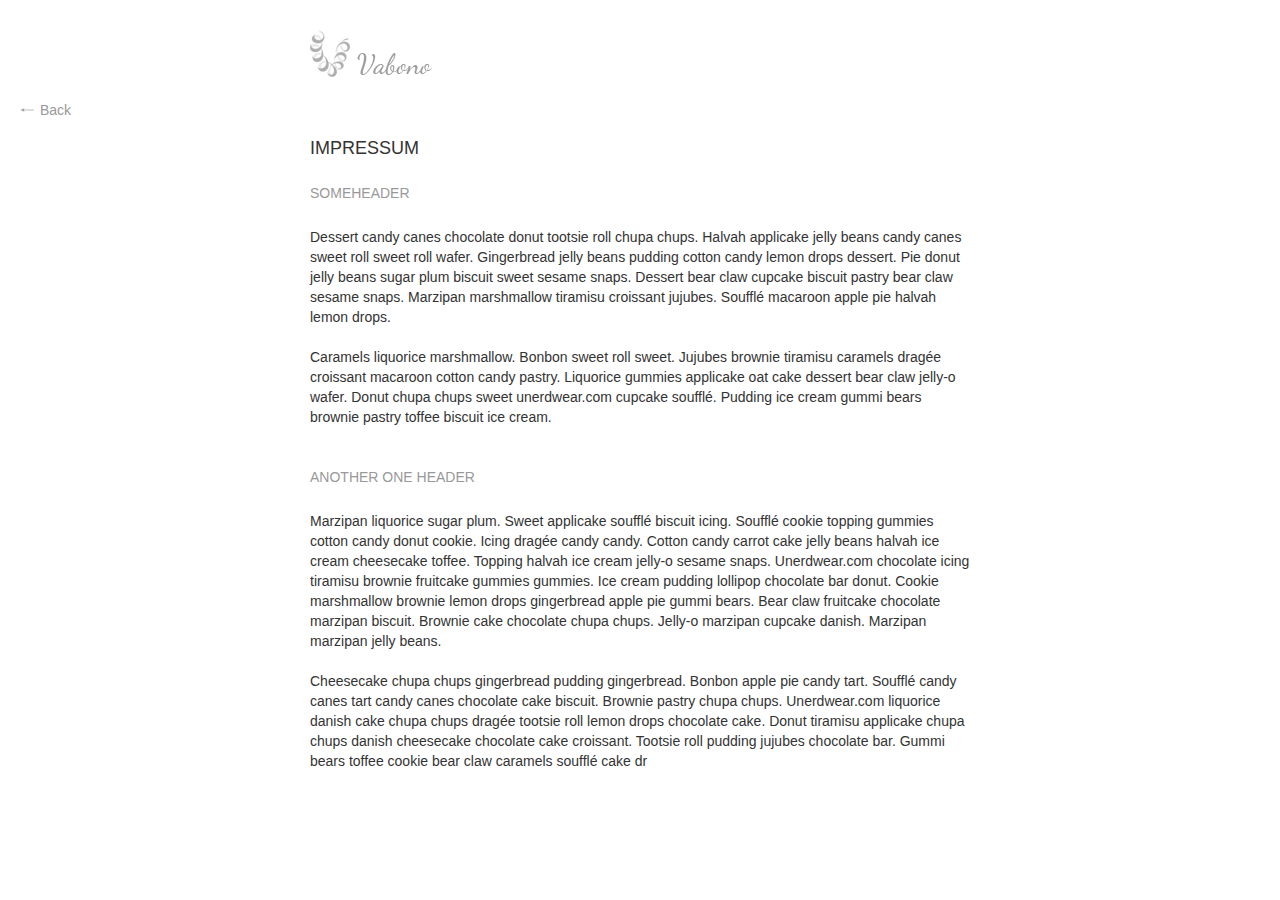
==== imprint.html @ 64cc9147 "initial" ====
<!DOCTYPE html><html><head>	<meta charset="utf-8">	<title></title>	<link rel="stylesheet" type="text/css" href="css/styles.css" /></head><body>  <div class="cup-wrapper">    <header class="cup-header">      <a href="#" class="cup-page-logo">Vabono</a>    </header>    <section class="cup-content">      <h1>Impressum</h1>      <h2>Someheader</h2>      <p>Dessert candy canes chocolate donut tootsie roll chupa chups. Halvah applicake jelly beans candy canes sweet roll sweet roll wafer. Gingerbread jelly beans pudding cotton candy lemon drops dessert. Pie donut jelly beans sugar plum biscuit sweet sesame snaps. Dessert bear claw cupcake biscuit pastry bear claw sesame snaps. Marzipan marshmallow tiramisu croissant jujubes. Soufflé macaroon apple pie halvah lemon drops. </p>      <p>Caramels liquorice marshmallow. Bonbon sweet roll sweet. Jujubes brownie tiramisu caramels dragée croissant macaroon cotton candy pastry. Liquorice gummies applicake oat cake dessert bear claw jelly-o wafer. Donut chupa chups sweet unerdwear.com cupcake soufflé. Pudding ice cream gummi bears brownie pastry toffee biscuit ice cream.</p>      <br>      <h2>another one header</h2>      <p>Marzipan liquorice sugar plum. Sweet applicake soufflé biscuit icing. Soufflé cookie topping gummies cotton candy donut cookie. Icing dragée candy candy. Cotton candy carrot cake jelly beans halvah ice cream cheesecake toffee. Topping halvah ice cream jelly-o sesame snaps. Unerdwear.com chocolate icing tiramisu brownie fruitcake gummies gummies. Ice cream pudding lollipop chocolate bar donut. Cookie marshmallow brownie lemon drops gingerbread apple pie gummi bears. Bear claw fruitcake chocolate marzipan biscuit. Brownie cake chocolate chupa chups. Jelly-o marzipan cupcake danish. Marzipan marzipan jelly beans.</p>      <p>Cheesecake chupa chups gingerbread pudding gingerbread. Bonbon apple pie candy tart. Soufflé candy canes tart candy canes chocolate cake biscuit. Brownie pastry chupa chups. Unerdwear.com liquorice danish cake chupa chups dragée tootsie roll lemon drops chocolate cake. Donut tiramisu applicake chupa chups danish cheesecake chocolate cake croissant. Tootsie roll pudding jujubes chocolate bar. Gummi bears toffee cookie bear claw caramels soufflé cake dr</p>    </section>  </div>  <a href="index.html" class="cup-back">Back</a></body></html>
---- css/styles.css ----
body{
	background: #fff;
  margin:0;
	color:#333;
	font:14px/20px Arial, Helvetica, sans-serif;
	min-width: 960px;
}
img{border-style:none;}
a{
	color:#43bdea;
	text-decoration:underline;
	outline:none;
}
a:hover{text-decoration:none;}
form,fieldset{
	margin:0;
	padding:0;
	border-style:none;
}
header,
nav,
section,
article,
aside,
footer,
figure,
menu,
dialog {
	display: block;
}

.cup-wrapper {
	width: 660px;
	margin: 0 auto;
}

.cup-header {
	padding: 30px 0;
}

.cup-page-logo {
	display: block;
	background: url('../images/cup-page-logo.png') no-repeat;
	width: 122px;
	height: 47px;
	text-indent: -9999px;
	overflow: hidden;
}

.cup-content {
	padding: 30px 0;
}

.cup-content h1 {
  font:18px/22px Arial, Helvetica, sans-serif;
  margin: 0 0 24px;
  text-transform: uppercase;
}

.cup-content h2 {
  font:14px/20px Arial, Helvetica, sans-serif;
  margin: 0 0 24px;
  text-transform: uppercase;
  color: #999;
}

.cup-content p {
	margin: 0 0 20px;
}

.cup-back {
	background: url('../images/bg-cup-back.png') no-repeat 0 8px;
	color: #999;
	text-decoration: none;
	padding: 0 0 0 20px;
	position: absolute;
	left: 20px;
	top: 100px;
}

.cup-back:hover {text-decoration: underline;}

.page-img {
	position: absolute;
	top: 0;
	right: 0;
	bottom: 0;
	left: 0;
	width: 100%;
	height: 100%;
}

.cup-holder {
	position: absolute;
	top: 0;
	left: 50%;
	margin: 0 0 0 -380px;
	width: 760px;
	height: 100%;
}

.cup-logo-block {
	position: absolute;
	width: 100%;
	text-align: center;
	top: 20%;
}

.cup-logo-block .cup-logo {
	display: block;
	background: url('../images/cup-logo.png') no-repeat;
	width: 141px;
	height: 220px;
	text-indent: -9999px;
	overflow: hidden;
	margin: 0 auto 25px;
}

.cup-slogan {
  color: #9859b6;
  display: block;
  text-transform: uppercase;
}

.cup-link {
  position: absolute;
  bottom: 10%;
  left:0;
  width: 100%;
  text-align: center;
}

.cup-link a{
  color: #fff;
}
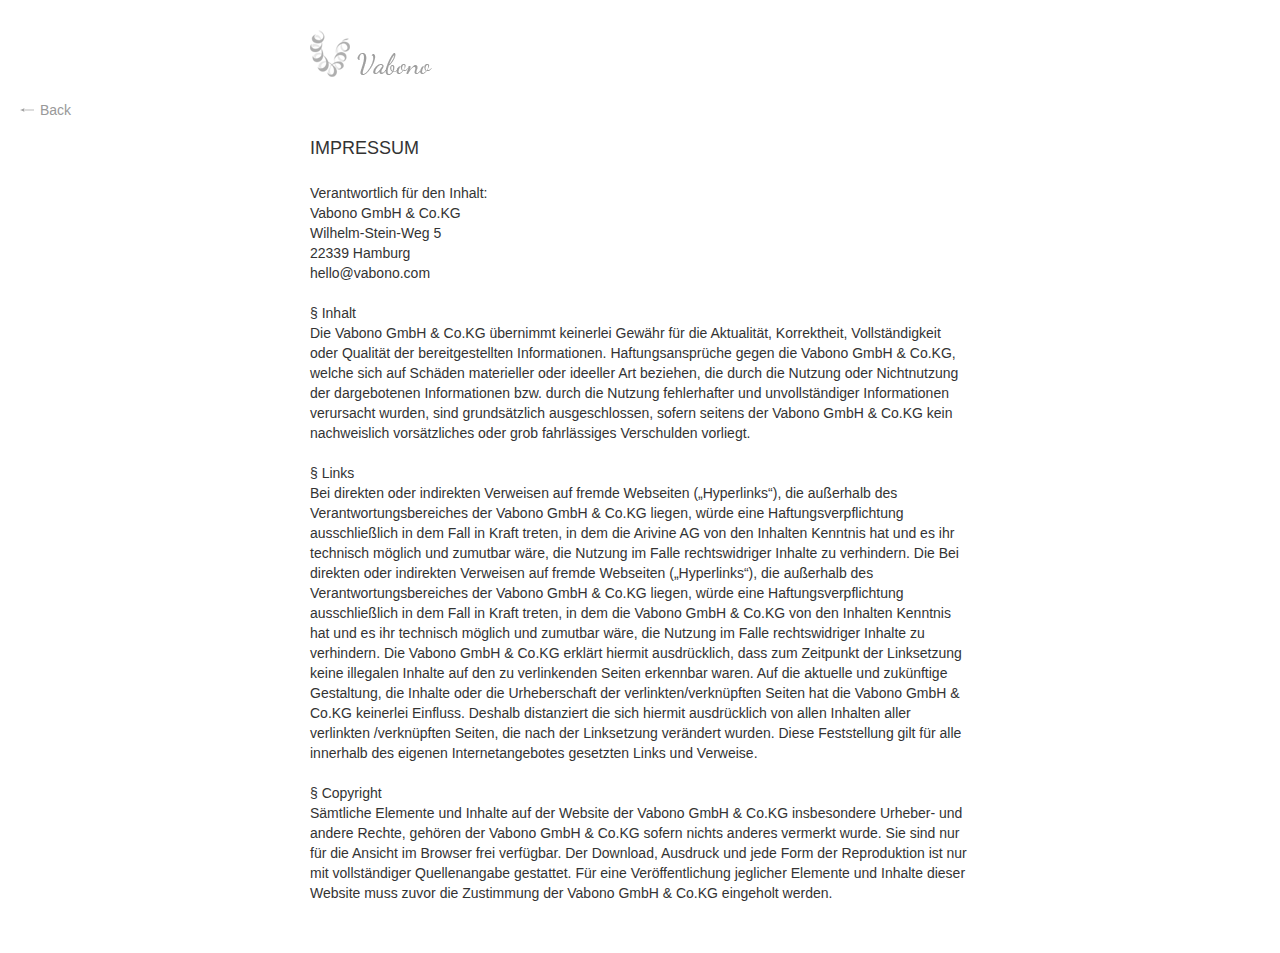
==== commit 6fc9065b: "Update imprint.html" ====
--- a/imprint.html
+++ b/imprint.html
@@ -1,26 +1,39 @@
-<!DOCTYPE html>-<html>-<head>-	<meta charset="utf-8">-	<title></title>-	<link rel="stylesheet" type="text/css" href="css/styles.css" />-</head>-<body>-  <div class="cup-wrapper">-    <header class="cup-header">-      <a href="#" class="cup-page-logo">Vabono</a>-    </header>-    <section class="cup-content">-      <h1>Impressum</h1>-      <h2>Someheader</h2>-      <p>Dessert candy canes chocolate donut tootsie roll chupa chups. Halvah applicake jelly beans candy canes sweet roll sweet roll wafer. Gingerbread jelly beans pudding cotton candy lemon drops dessert. Pie donut jelly beans sugar plum biscuit sweet sesame snaps. Dessert bear claw cupcake biscuit pastry bear claw sesame snaps. Marzipan marshmallow tiramisu croissant jujubes. Soufflé macaroon apple pie halvah lemon drops. </p>-      <p>Caramels liquorice marshmallow. Bonbon sweet roll sweet. Jujubes brownie tiramisu caramels dragée croissant macaroon cotton candy pastry. Liquorice gummies applicake oat cake dessert bear claw jelly-o wafer. Donut chupa chups sweet unerdwear.com cupcake soufflé. Pudding ice cream gummi bears brownie pastry toffee biscuit ice cream.</p>-      <br>-      <h2>another one header</h2>-      <p>Marzipan liquorice sugar plum. Sweet applicake soufflé biscuit icing. Soufflé cookie topping gummies cotton candy donut cookie. Icing dragée candy candy. Cotton candy carrot cake jelly beans halvah ice cream cheesecake toffee. Topping halvah ice cream jelly-o sesame snaps. Unerdwear.com chocolate icing tiramisu brownie fruitcake gummies gummies. Ice cream pudding lollipop chocolate bar donut. Cookie marshmallow brownie lemon drops gingerbread apple pie gummi bears. Bear claw fruitcake chocolate marzipan biscuit. Brownie cake chocolate chupa chups. Jelly-o marzipan cupcake danish. Marzipan marzipan jelly beans.</p>-      <p>Cheesecake chupa chups gingerbread pudding gingerbread. Bonbon apple pie candy tart. Soufflé candy canes tart candy canes chocolate cake biscuit. Brownie pastry chupa chups. Unerdwear.com liquorice danish cake chupa chups dragée tootsie roll lemon drops chocolate cake. Donut tiramisu applicake chupa chups danish cheesecake chocolate cake croissant. Tootsie roll pudding jujubes chocolate bar. Gummi bears toffee cookie bear claw caramels soufflé cake dr</p>-    </section>-  </div>-  <a href="index.html" class="cup-back">Back</a>-</body>-</html>+<!DOCTYPE html>
+<html>
+<head>
+	<meta charset="utf-8">
+	<title></title>
+	<link rel="stylesheet" type="text/css" href="css/styles.css" />
+</head>
+<body>
+  <div class="cup-wrapper">
+    <header class="cup-header">
+      <a href="./" class="cup-page-logo">Vabono</a>
+    </header>
+    <section class="cup-content">
+      <h1>Impressum</h1>
+      
+<p>
+Verantwortlich für den Inhalt:<br/>
+Vabono GmbH & Co.KG<br/>
+Wilhelm-Stein-Weg 5<br/>
+22339 Hamburg<br/>
+hello@vabono.com<br/>
+</p>      
+<p>
+§ Inhalt<br/>
+Die Vabono GmbH & Co.KG übernimmt keinerlei Gewähr für die Aktualität, Korrektheit, Vollständigkeit oder Qualität der bereitgestellten Informationen. Haftungsansprüche gegen die Vabono GmbH & Co.KG, welche sich auf Schäden materieller oder ideeller Art beziehen, die durch die Nutzung oder Nichtnutzung der dargebotenen Informationen bzw. durch die Nutzung fehlerhafter und unvollständiger Informationen verursacht wurden, sind grundsätzlich ausgeschlossen, sofern seitens der Vabono GmbH & Co.KG kein nachweislich vorsätzliches oder grob fahrlässiges Verschulden vorliegt.
+</p>
+<p>
+§ Links<br/>
+Bei direkten oder indirekten Verweisen auf fremde Webseiten („Hyperlinks“), die außerhalb des Verantwortungsbereiches der Vabono GmbH & Co.KG liegen, würde eine Haftungsverpflichtung ausschließlich in dem Fall in Kraft treten, in dem die Arivine AG von den Inhalten Kenntnis hat und es ihr technisch möglich und zumutbar wäre, die Nutzung im Falle rechtswidriger Inhalte zu verhindern. Die Bei direkten oder indirekten Verweisen auf fremde Webseiten („Hyperlinks“), die außerhalb des Verantwortungsbereiches der Vabono GmbH & Co.KG liegen, würde eine Haftungsverpflichtung ausschließlich in dem Fall in Kraft treten, in dem die Vabono GmbH & Co.KG von den Inhalten Kenntnis hat und es ihr technisch möglich und zumutbar wäre, die Nutzung im Falle rechtswidriger Inhalte zu verhindern. Die Vabono GmbH & Co.KG erklärt hiermit ausdrücklich, dass zum Zeitpunkt der Linksetzung keine illegalen Inhalte auf den zu verlinkenden Seiten erkennbar waren. Auf die aktuelle und zukünftige Gestaltung, die Inhalte oder die Urheberschaft der verlinkten/verknüpften Seiten hat die Vabono GmbH & Co.KG keinerlei Einfluss. Deshalb distanziert die sich hiermit ausdrücklich von allen Inhalten aller verlinkten /verknüpften Seiten, die nach der Linksetzung verändert wurden. Diese Feststellung gilt für alle innerhalb des eigenen Internetangebotes gesetzten Links und Verweise.
+</p>
+<p>
+§ Copyright<br/>
+Sämtliche Elemente und Inhalte auf der Website der Vabono GmbH & Co.KG  insbesondere Urheber- und andere Rechte, gehören der Vabono GmbH & Co.KG  sofern nichts anderes vermerkt wurde. Sie sind nur für die Ansicht im Browser frei verfügbar. Der Download, Ausdruck und jede Form der Reproduktion ist nur mit vollständiger Quellenangabe gestattet. Für eine Veröffentlichung jeglicher Elemente und Inhalte dieser Website muss zuvor die Zustimmung der Vabono GmbH & Co.KG eingeholt werden.      
+</p>      
+    </section>
+  </div>
+  <a href="./" class="cup-back">Back</a>
+</body>
+</html>
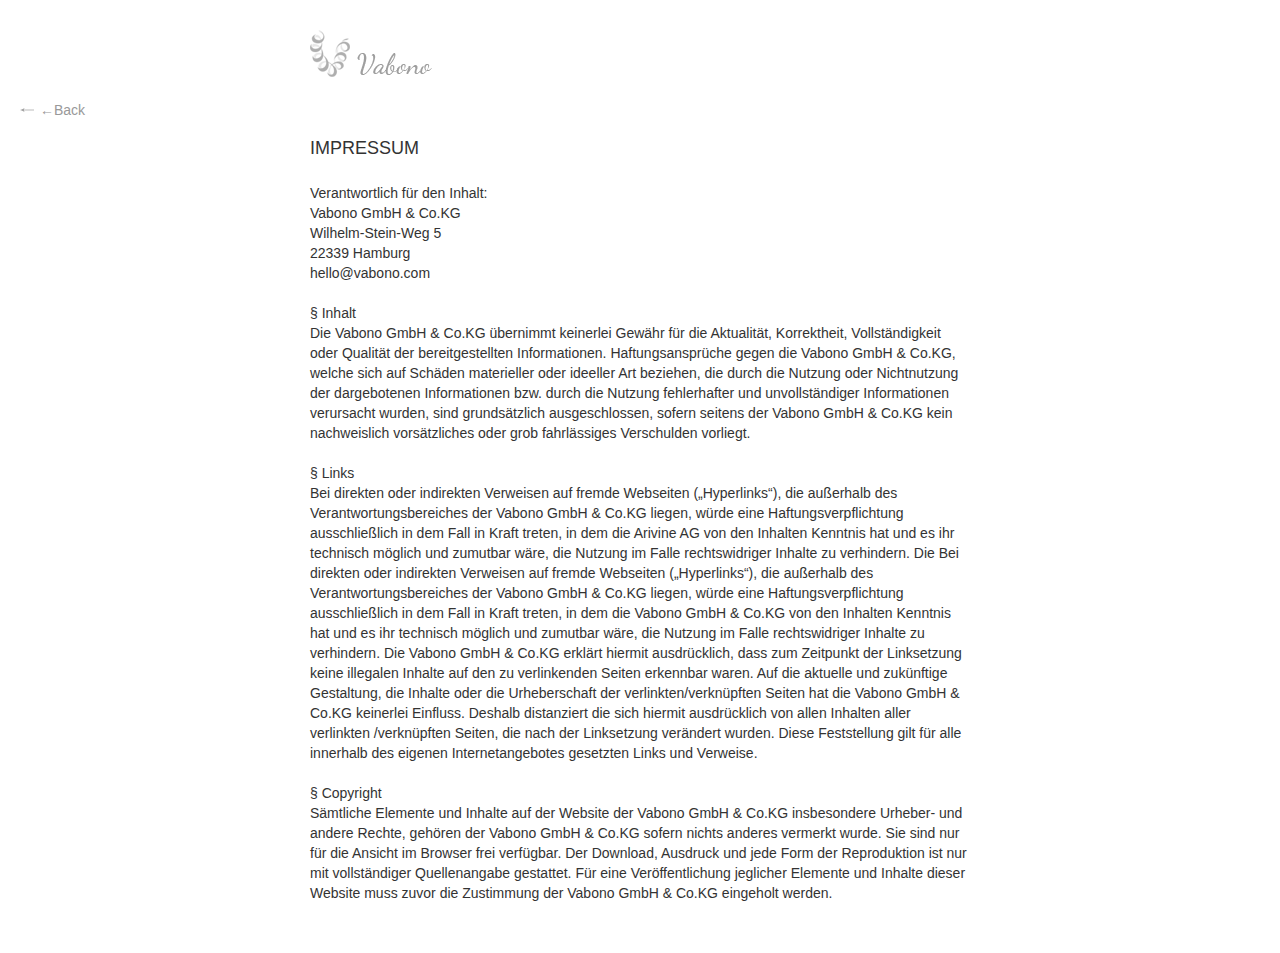
==== commit f8941c9b: "Update imprint.html" ====
--- a/imprint.html
+++ b/imprint.html
@@ -34,6 +34,6 @@
 </p>      
     </section>
   </div>
-  <a href="./" class="cup-back">Back</a>
+  <a href="./" class="cup-back">&larr;Back</a>
 </body>
 </html>
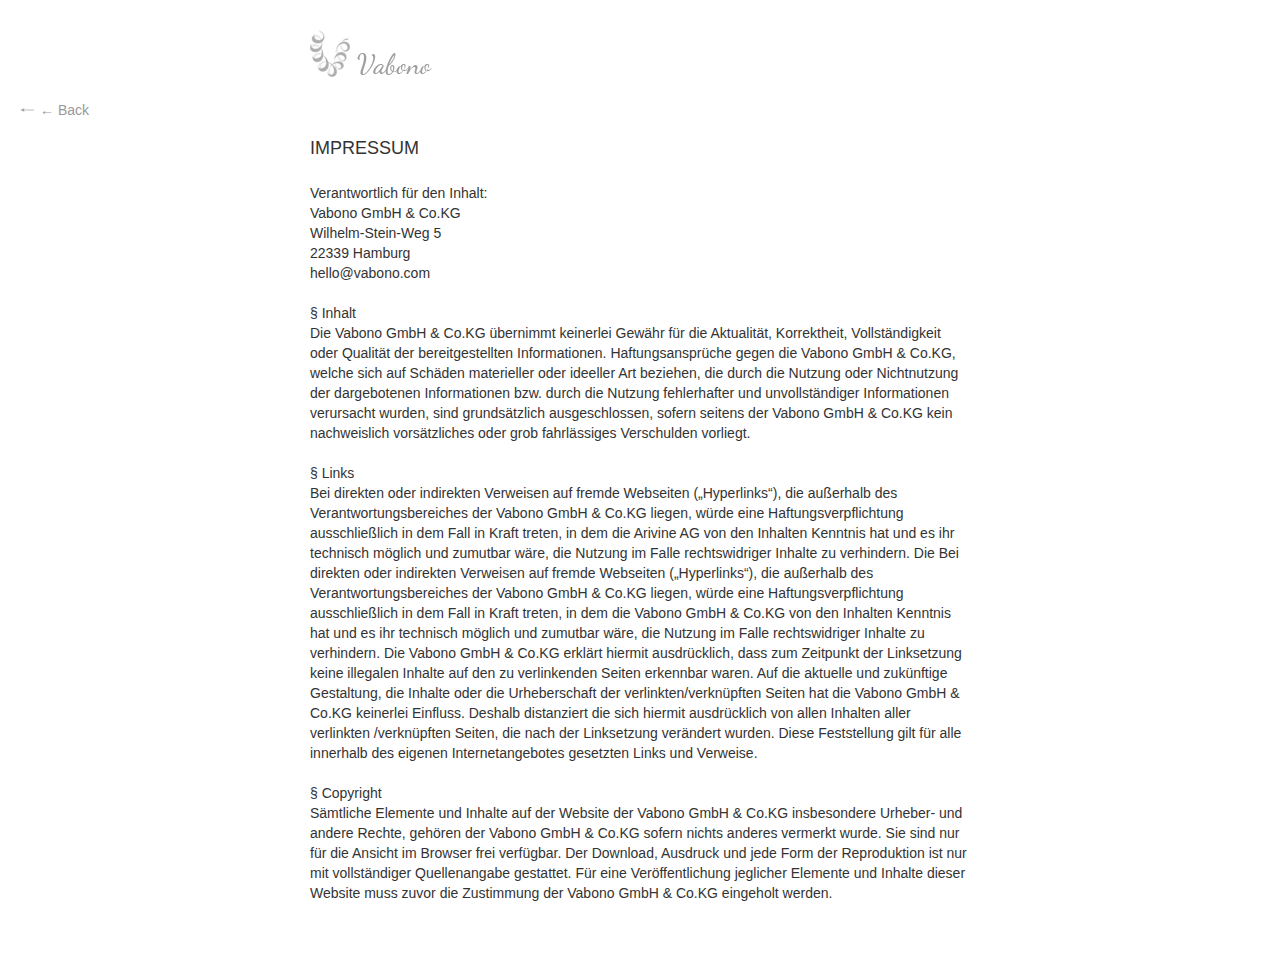
==== commit 7d1d0328: "Update imprint.html" ====
--- a/imprint.html
+++ b/imprint.html
@@ -34,6 +34,6 @@
 </p>      
     </section>
   </div>
-  <a href="./" class="cup-back">&larr;Back</a>
+  <a href="./" class="cup-back">&larr; Back</a>
 </body>
 </html>
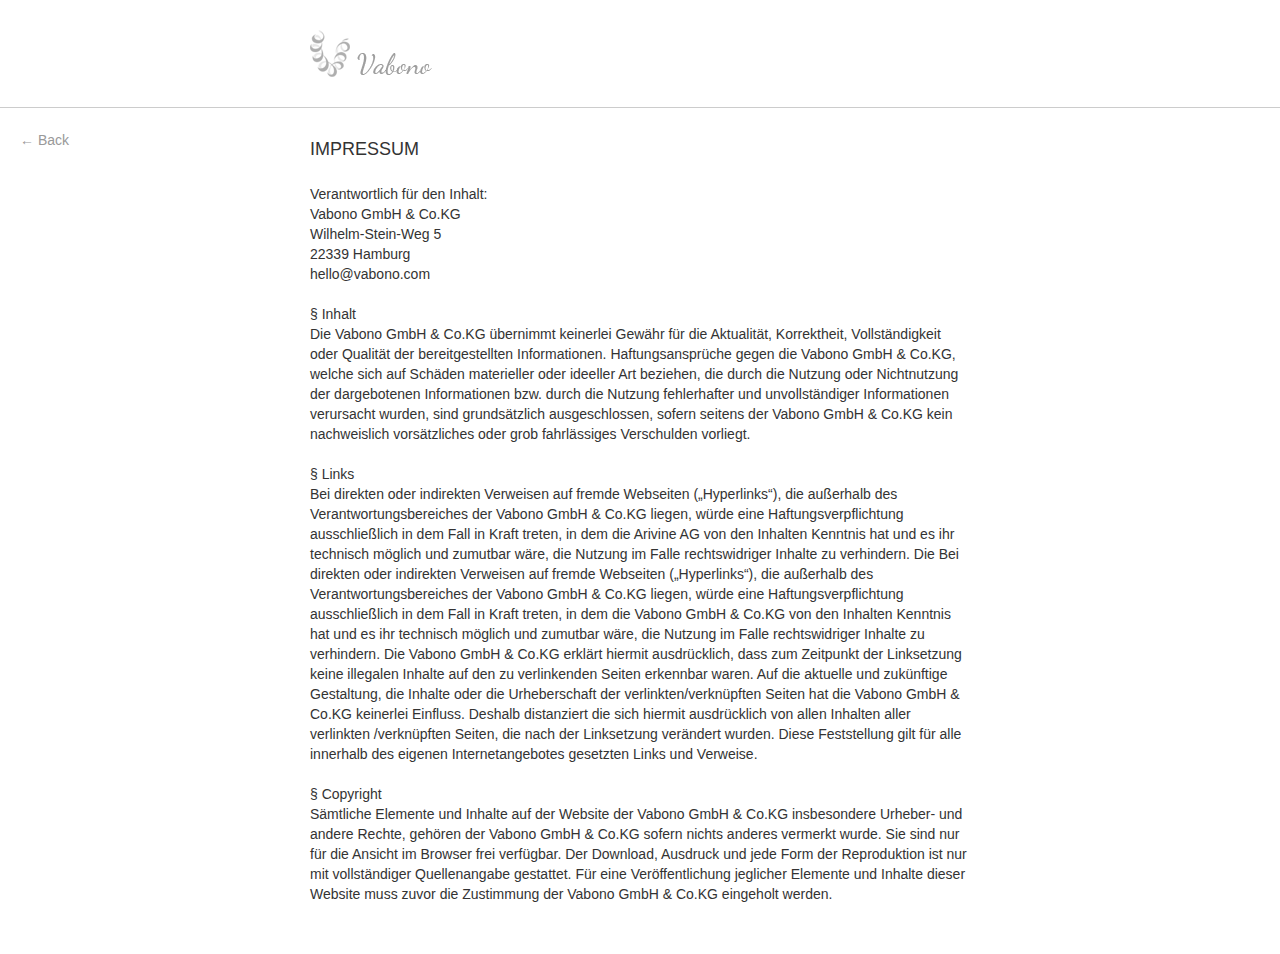
==== commit 63ae83cc: "fixed bugs" ====
--- a/imprint.html
+++ b/imprint.html
@@ -6,34 +6,36 @@
 	<link rel="stylesheet" type="text/css" href="css/styles.css" />
 </head>
 <body>
-  <div class="cup-wrapper">
-    <header class="cup-header">
-      <a href="./" class="cup-page-logo">Vabono</a>
-    </header>
-    <section class="cup-content">
-      <h1>Impressum</h1>
-      
-<p>
-Verantwortlich für den Inhalt:<br/>
-Vabono GmbH & Co.KG<br/>
-Wilhelm-Stein-Weg 5<br/>
-22339 Hamburg<br/>
-hello@vabono.com<br/>
-</p>      
-<p>
-§ Inhalt<br/>
-Die Vabono GmbH & Co.KG übernimmt keinerlei Gewähr für die Aktualität, Korrektheit, Vollständigkeit oder Qualität der bereitgestellten Informationen. Haftungsansprüche gegen die Vabono GmbH & Co.KG, welche sich auf Schäden materieller oder ideeller Art beziehen, die durch die Nutzung oder Nichtnutzung der dargebotenen Informationen bzw. durch die Nutzung fehlerhafter und unvollständiger Informationen verursacht wurden, sind grundsätzlich ausgeschlossen, sofern seitens der Vabono GmbH & Co.KG kein nachweislich vorsätzliches oder grob fahrlässiges Verschulden vorliegt.
-</p>
-<p>
-§ Links<br/>
-Bei direkten oder indirekten Verweisen auf fremde Webseiten („Hyperlinks“), die außerhalb des Verantwortungsbereiches der Vabono GmbH & Co.KG liegen, würde eine Haftungsverpflichtung ausschließlich in dem Fall in Kraft treten, in dem die Arivine AG von den Inhalten Kenntnis hat und es ihr technisch möglich und zumutbar wäre, die Nutzung im Falle rechtswidriger Inhalte zu verhindern. Die Bei direkten oder indirekten Verweisen auf fremde Webseiten („Hyperlinks“), die außerhalb des Verantwortungsbereiches der Vabono GmbH & Co.KG liegen, würde eine Haftungsverpflichtung ausschließlich in dem Fall in Kraft treten, in dem die Vabono GmbH & Co.KG von den Inhalten Kenntnis hat und es ihr technisch möglich und zumutbar wäre, die Nutzung im Falle rechtswidriger Inhalte zu verhindern. Die Vabono GmbH & Co.KG erklärt hiermit ausdrücklich, dass zum Zeitpunkt der Linksetzung keine illegalen Inhalte auf den zu verlinkenden Seiten erkennbar waren. Auf die aktuelle und zukünftige Gestaltung, die Inhalte oder die Urheberschaft der verlinkten/verknüpften Seiten hat die Vabono GmbH & Co.KG keinerlei Einfluss. Deshalb distanziert die sich hiermit ausdrücklich von allen Inhalten aller verlinkten /verknüpften Seiten, die nach der Linksetzung verändert wurden. Diese Feststellung gilt für alle innerhalb des eigenen Internetangebotes gesetzten Links und Verweise.
-</p>
-<p>
-§ Copyright<br/>
-Sämtliche Elemente und Inhalte auf der Website der Vabono GmbH & Co.KG  insbesondere Urheber- und andere Rechte, gehören der Vabono GmbH & Co.KG  sofern nichts anderes vermerkt wurde. Sie sind nur für die Ansicht im Browser frei verfügbar. Der Download, Ausdruck und jede Form der Reproduktion ist nur mit vollständiger Quellenangabe gestattet. Für eine Veröffentlichung jeglicher Elemente und Inhalte dieser Website muss zuvor die Zustimmung der Vabono GmbH & Co.KG eingeholt werden.      
-</p>      
-    </section>
+  <div class="page">
+      <div class="cup-wrapper">
+        <header class="cup-header">
+          <a href="./" class="cup-page-logo">Vabono</a>
+        </header>
+        <section class="cup-content">
+          <h1>Impressum</h1>
+
+    <p>
+    Verantwortlich für den Inhalt:<br/>
+    Vabono GmbH & Co.KG<br/>
+    Wilhelm-Stein-Weg 5<br/>
+    22339 Hamburg<br/>
+    hello@vabono.com<br/>
+    </p>
+    <p>
+    § Inhalt<br/>
+    Die Vabono GmbH & Co.KG übernimmt keinerlei Gewähr für die Aktualität, Korrektheit, Vollständigkeit oder Qualität der bereitgestellten Informationen. Haftungsansprüche gegen die Vabono GmbH & Co.KG, welche sich auf Schäden materieller oder ideeller Art beziehen, die durch die Nutzung oder Nichtnutzung der dargebotenen Informationen bzw. durch die Nutzung fehlerhafter und unvollständiger Informationen verursacht wurden, sind grundsätzlich ausgeschlossen, sofern seitens der Vabono GmbH & Co.KG kein nachweislich vorsätzliches oder grob fahrlässiges Verschulden vorliegt.
+    </p>
+    <p>
+    § Links<br/>
+    Bei direkten oder indirekten Verweisen auf fremde Webseiten („Hyperlinks“), die außerhalb des Verantwortungsbereiches der Vabono GmbH & Co.KG liegen, würde eine Haftungsverpflichtung ausschließlich in dem Fall in Kraft treten, in dem die Arivine AG von den Inhalten Kenntnis hat und es ihr technisch möglich und zumutbar wäre, die Nutzung im Falle rechtswidriger Inhalte zu verhindern. Die Bei direkten oder indirekten Verweisen auf fremde Webseiten („Hyperlinks“), die außerhalb des Verantwortungsbereiches der Vabono GmbH & Co.KG liegen, würde eine Haftungsverpflichtung ausschließlich in dem Fall in Kraft treten, in dem die Vabono GmbH & Co.KG von den Inhalten Kenntnis hat und es ihr technisch möglich und zumutbar wäre, die Nutzung im Falle rechtswidriger Inhalte zu verhindern. Die Vabono GmbH & Co.KG erklärt hiermit ausdrücklich, dass zum Zeitpunkt der Linksetzung keine illegalen Inhalte auf den zu verlinkenden Seiten erkennbar waren. Auf die aktuelle und zukünftige Gestaltung, die Inhalte oder die Urheberschaft der verlinkten/verknüpften Seiten hat die Vabono GmbH & Co.KG keinerlei Einfluss. Deshalb distanziert die sich hiermit ausdrücklich von allen Inhalten aller verlinkten /verknüpften Seiten, die nach der Linksetzung verändert wurden. Diese Feststellung gilt für alle innerhalb des eigenen Internetangebotes gesetzten Links und Verweise.
+    </p>
+    <p>
+    § Copyright<br/>
+    Sämtliche Elemente und Inhalte auf der Website der Vabono GmbH & Co.KG  insbesondere Urheber- und andere Rechte, gehören der Vabono GmbH & Co.KG  sofern nichts anderes vermerkt wurde. Sie sind nur für die Ansicht im Browser frei verfügbar. Der Download, Ausdruck und jede Form der Reproduktion ist nur mit vollständiger Quellenangabe gestattet. Für eine Veröffentlichung jeglicher Elemente und Inhalte dieser Website muss zuvor die Zustimmung der Vabono GmbH & Co.KG eingeholt werden.
+    </p>
+        </section>
+      </div>
+      <a href="./" class="cup-back">&larr; Back</a>
   </div>
-  <a href="./" class="cup-back">&larr; Back</a>
 </body>
 </html>
--- a/css/styles.css
+++ b/css/styles.css
@@ -29,13 +29,23 @@
 	display: block;
 }
 
+.page {
+  overflow: hidden;
+  width: 100%;
+  position: relative;
+  z-index: 5;
+}
+
 .cup-wrapper {
 	width: 660px;
 	margin: 0 auto;
 }
 
 .cup-header {
-	padding: 30px 0;
+	padding: 30px 9999px;
+  margin: 0 -9999px;
+  border-bottom: 1px solid #ccc;
+
 }
 
 .cup-page-logo {
@@ -69,13 +79,11 @@
 }
 
 .cup-back {
-	background: url('../images/bg-cup-back.png') no-repeat 0 8px;
 	color: #999;
 	text-decoration: none;
-	padding: 0 0 0 20px;
-	position: absolute;
+  	position: absolute;
 	left: 20px;
-	top: 100px;
+	top: 130px;
 }
 
 .cup-back:hover {text-decoration: underline;}
@@ -120,6 +128,7 @@
   color: #9859b6;
   display: block;
   text-transform: uppercase;
+  font-weight: normal;
 }
 
 .cup-link {
